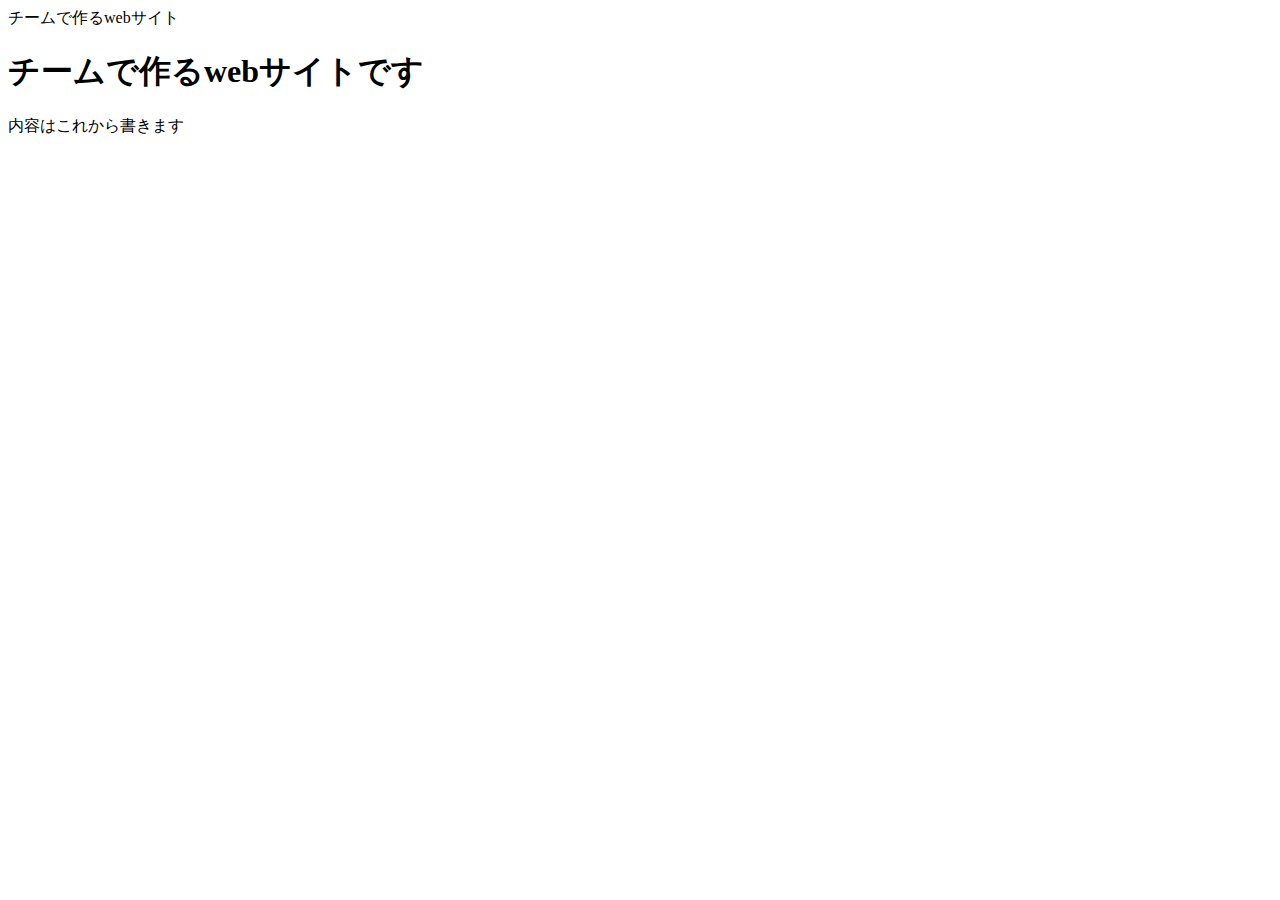
==== index.html @ 1433939d "html作った" ====
<!DOCTYPE html>
<html lang=""ja>
    <head>
        <meta charset="UTF-8"
        <title>チームで作るwebサイト</title>
    </head>
    <body>
        <h1>チームで作るwebサイトです</h1>
        <p>内容はこれから書きます</p>
    </body>
</html>
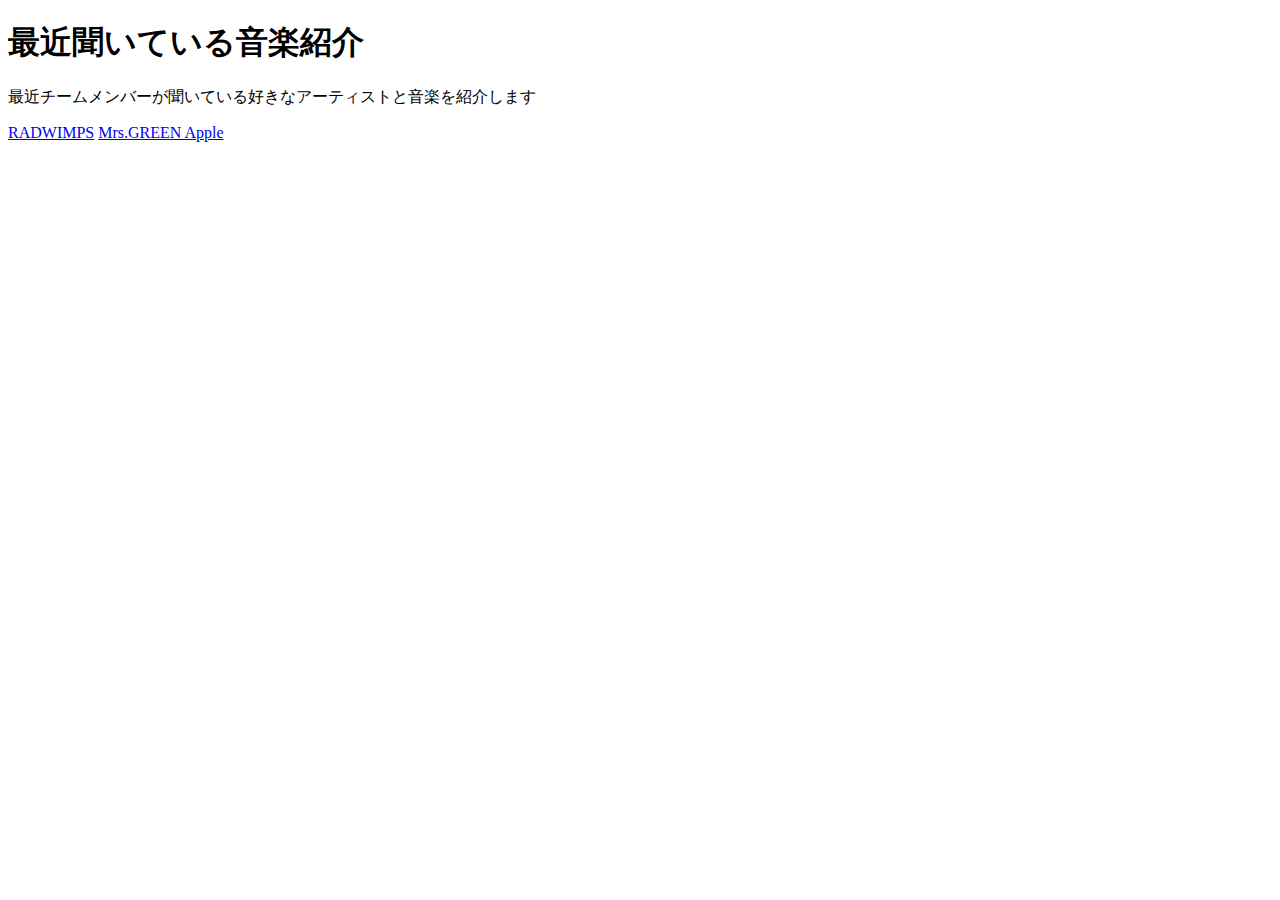
==== commit 1db24d61: "大まかにレイアウトを作成しました。まだ途中です。" ====
--- a/index.html
+++ b/index.html
@@ -1,11 +1,16 @@
 <!DOCTYPE html>
 <html lang=""ja>
     <head>
-        <meta charset="UTF-8"
+        <meta charset="UTF-8">
         <title>チームで作るwebサイト</title>
+        <link rel="stylesheet" type="text/css" href="./index.css">
     </head>
     <body>
-        <h1>チームで作るwebサイトです</h1>
-        <p>内容はこれから書きます</p>
+        <h1>最近聞いている音楽紹介</h1>
+        <p>最近チームメンバーが聞いている好きなアーティストと音楽を紹介します</p>
+        <p>
+            <a href="artist1.html">RADWIMPS</a>
+            <a href="artist2.html">Mrs.GREEN Apple</a>
+        </p>
     </body>
 </html>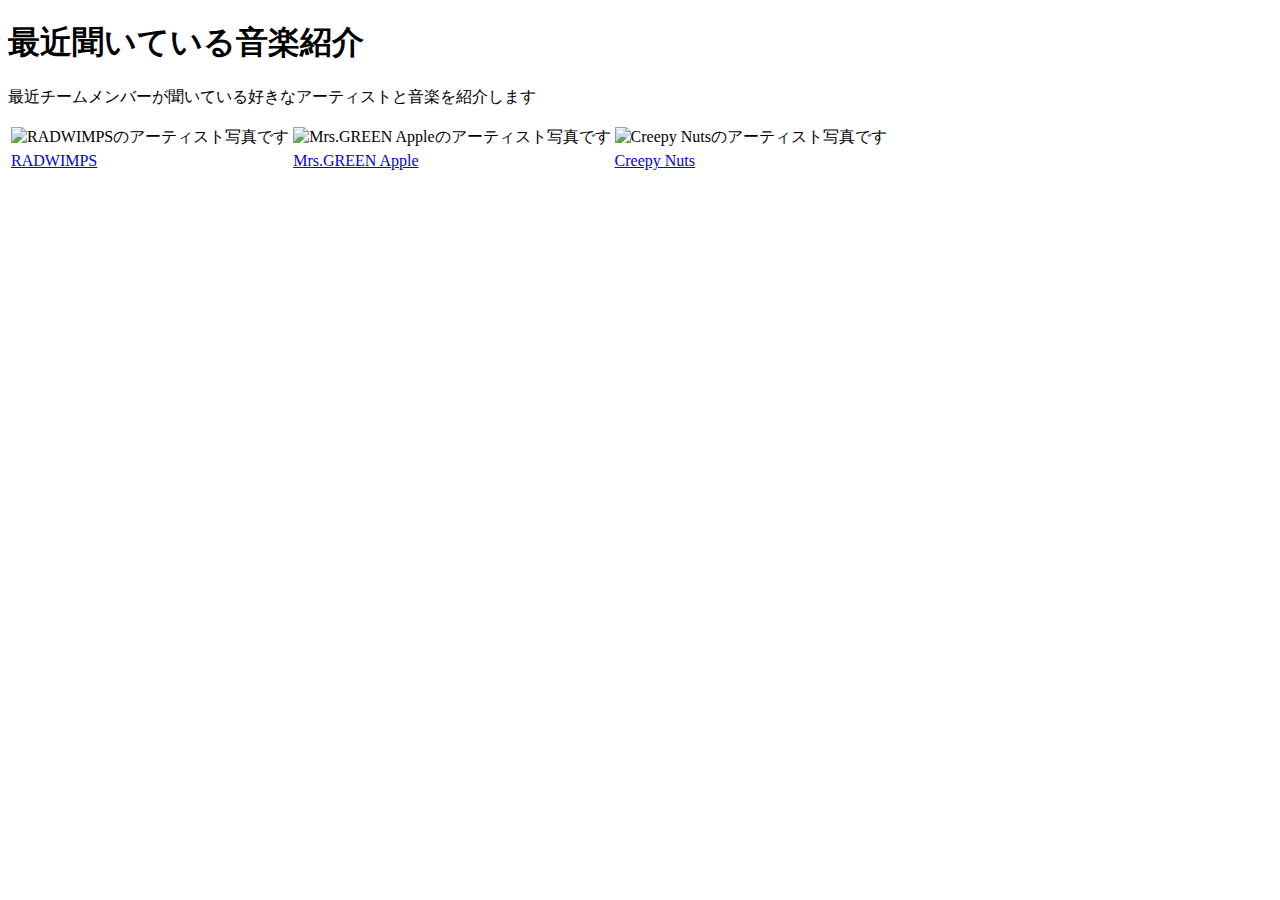
==== commit 48e45d5b: "レイアウトの１部を作成しました。" ====
--- a/index.html
+++ b/index.html
@@ -9,8 +9,18 @@
         <h1>最近聞いている音楽紹介</h1>
         <p>最近チームメンバーが聞いている好きなアーティストと音楽を紹介します</p>
         <p>
-            <a href="artist1.html">RADWIMPS</a>
-            <a href="artist2.html">Mrs.GREEN Apple</a>
+            <table>
+                <tr>
+                    <td><img src="https://www.universal-music.co.jp/radwimps/wp-content/uploads/sites/265/2017/08/radwimps_A_201905.jpg" alt="RADWIMPSのアーティスト写真です"></td>
+                    <td><img src="https://mrsgreenapple.com/static/mga/contents/upimg/3108f59102c9b08ca3cc427a1d13b548.jpeg" alt="Mrs.GREEN Appleのアーティスト写真です"></td>
+                    <td><img src="https://joinalive.jp/2023/wp-content/uploads/2023/04/w940_Creepy-Nuts.jpg" alt="Creepy Nutsのアーティスト写真です"></td>
+
+                </tr>
+                <tr>
+                    <td><a href="artist1.html">RADWIMPS</a></td>
+                    <td><a href="artist2.html">Mrs.GREEN Apple</a></td>
+                    <td><a href="artist3.html">Creepy Nuts</a></td></tr>
+            </table>
         </p>
     </body>
 </html>